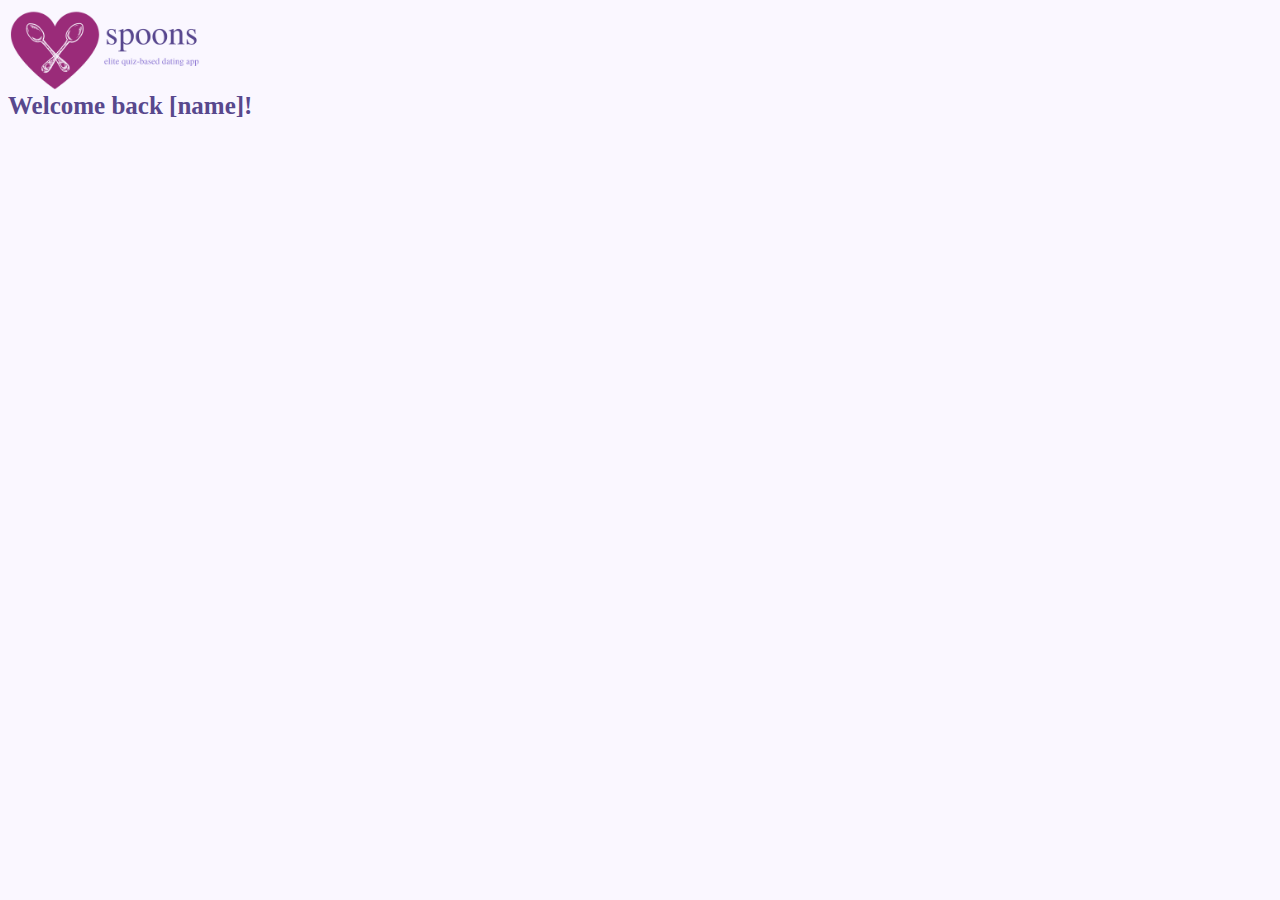
==== homePage.html @ 904d5dd5 "login" ====
<!DOCTYPE html>
<html lang="en">
    <head>
        <meta charset="utf-8" />
        <title>Home Page</title>
        <meta name="description" content="This is a home page." />
        <meta name="author" content="Chloe, Bee, Anna, Diggy" />
        <link rel="stylesheet" href="./assets/css/home.css" />
    </head>
    <body>
        <img class = "logo" src="./assets/images/logo.png" />
        <div class="page">
            <h3>Welcome back [name]!</h3>

        </div>
        
    </body>

</html>
---- assets/css/home.css ----
body {
    background-color: #FAF7FF;
}

.logo {
    width: 15%;
    height: auto;
    position: sticky;
    top: 10px;
    left: 10px;
}

h3 {
    color: #58488D; 
    /* text-align: center; */
    font-size: 25px;
    margin-top: 0px;
}

  /* 
  colors:
  #FAF7FF - background
  #58488D - dark purple
  #8973D2 - light purple
  #992F78 - dark pink
   */
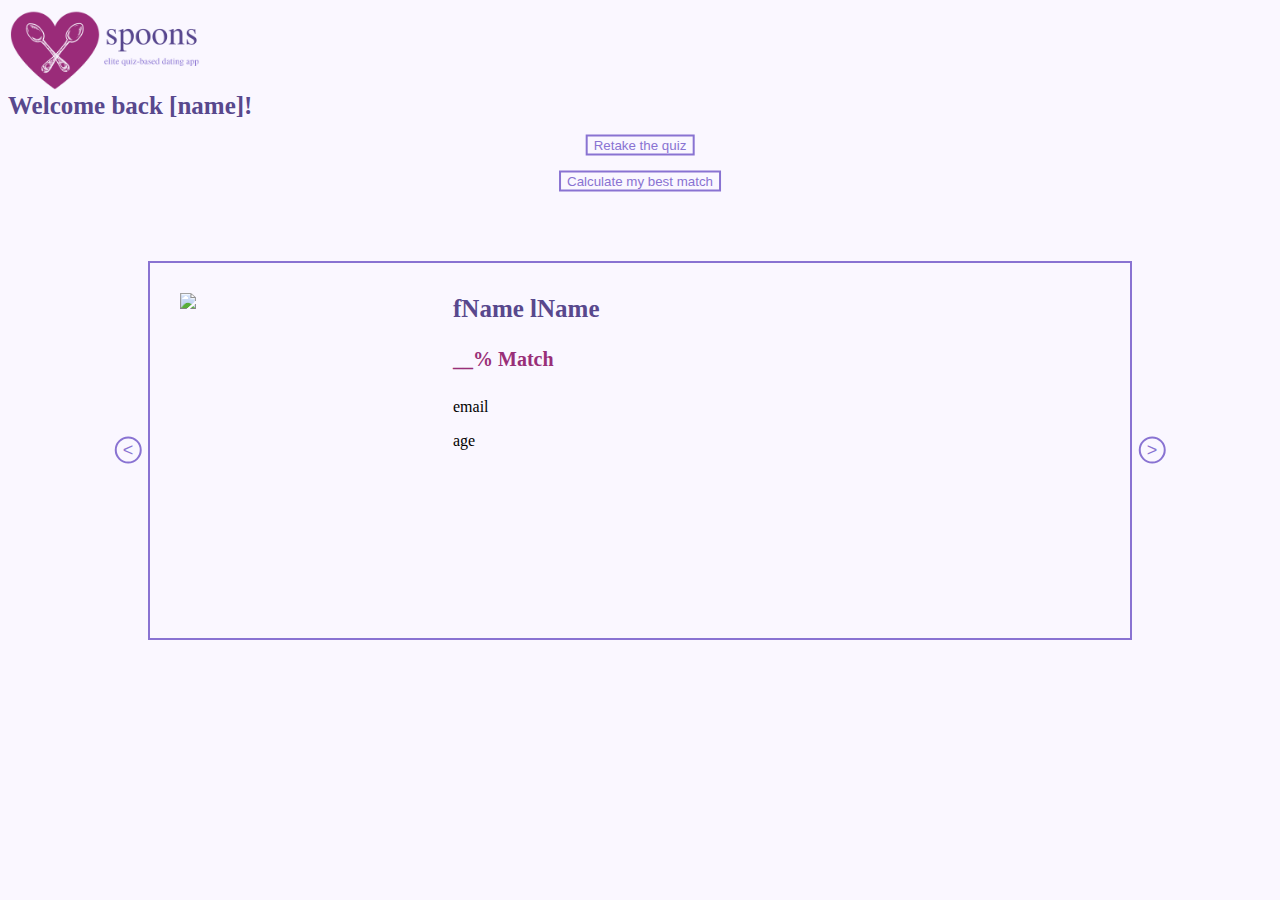
==== commit a38c9ed6: "homepage" ====
--- a/homePage.html
+++ b/homePage.html
@@ -11,9 +11,51 @@
         <img class = "logo" src="./assets/images/logo.png" />
         <div class="page">
             <h3>Welcome back [name]!</h3>
+            <form action="SpoonsQuiz.php" method = "POST">
+                <input class="button" type="submit" value="Retake the quiz" /></br></br>
+            </form>
+            <form action="calculateMatch.php" method = "POST">
+                <input class="button" type="submit" value="Calculate my best match" /></br></br>
+            </form>
+
+            <div class="match">
+                <form action="calculateMatch.php" method = "POST">
+                    <input class="last" type="submit" value="<" /></br></br>
+                </form>
+                <div class="match_card">
+                    <img class="profile_pic" src="https://via.placeholder.com/250x300">
+                    <div class="profile_info">
+                        <h3>fName lName</h3>
+                        <h4>__% Match</h4>
+                        <p>email</p>
+                        <p>age</p>
+                    </div>
+                    
+                </div>
+                <form action="calculateMatch.php" method = "POST">
+                    <input class="next" type="submit" value=">" /></br></br>
+                </form>
+            </div>
+            
 
         </div>
         
     </body>
 
-</html>+</html>
+
+
+<!-- 
+    fname
+    lastname
+    email
+    percent
+    age
+    compatable questions
+
+
+    spoons quiz (already taken)
+    calculate match
+    next match
+    show celeb best match
+ -->--- a/assets/css/home.css
+++ b/assets/css/home.css
@@ -12,9 +12,89 @@
 
 h3 {
     color: #58488D; 
-    /* text-align: center; */
     font-size: 25px;
     margin-top: 0px;
+}
+
+h4 {
+    color: #992F78; 
+    font-size: 20px;
+    margin-top: 0px;
+}
+
+.button {
+    position: absolute;
+    left: 50%;
+    transform: translate(-50%, -50%);
+    color: #8973D2;
+    background-color: #FAF7FF;
+    margin: auto;
+    border: 2px solid #8973D2;
+}
+  
+.button:hover {
+    background-color: #8973D2;
+    color: #FAF7FF;
+}
+
+.match {
+    position: absolute;
+    left: 50%;
+    top: 50%;
+    transform: translate(-50%, -50%);
+    width: 80%;
+    height: 50%;
+}
+
+.match_card {
+    border: 2px solid #8973D2;
+    padding: 30px;
+    margin: 0px 20px;
+    height: 70%;
+}
+
+.profile_info {
+    /* border: 2px solid #8973D2; */
+    /* float: right; */
+    position: absolute;
+    left: 325px;
+    top: 70px;
+}
+
+.last {
+    position: absolute;
+    left: 0%;
+    top: 50%;
+    transform: translate(-50%, -50%);
+    color: #8973D2;
+    background-color: #FAF7FF;
+    margin: auto;
+    border: 2px solid #8973D2;
+    border-radius: 100px;
+    font-size: large;
+}
+
+.last:hover {
+    background-color: #8973D2;
+    color: #FAF7FF;
+}
+
+.next {
+    position: absolute;
+    left: 100%;
+    top: 50%;
+    transform: translate(-50%, -50%);
+    color: #8973D2;
+    background-color: #FAF7FF;
+    margin: auto;
+    border: 2px solid #8973D2;
+    border-radius: 100px;
+    font-size: large;
+}
+
+.next:hover {
+    background-color: #8973D2;
+    color: #FAF7FF;
 }
 
   /* 
